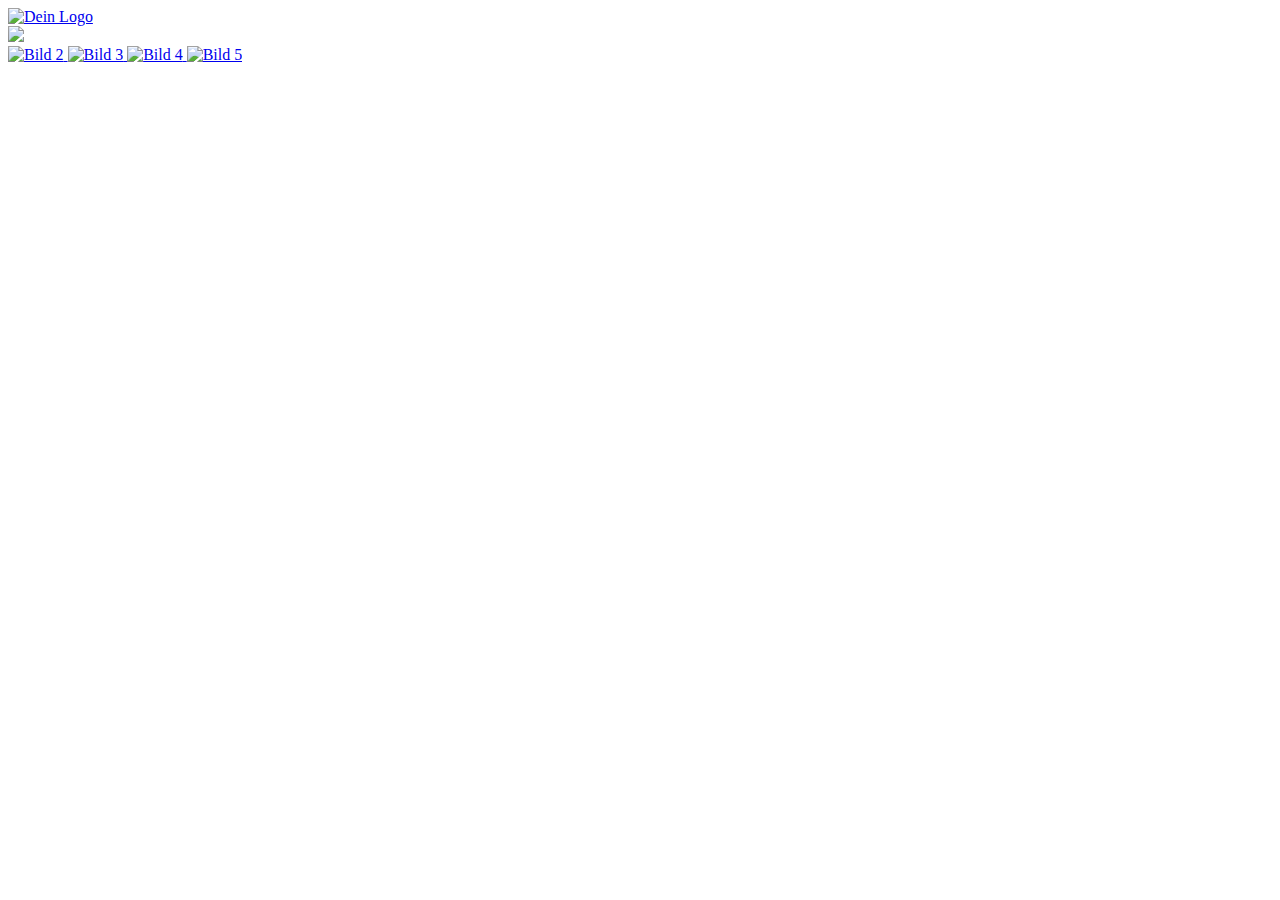
==== index.html @ 00ad156f "Add files via upload" ====
<!DOCTYPE html>
<html lang="de">
<head>
    <meta charset="UTF-8">
    <meta name="viewport" content="width=device-width, initial-scale=1.0">
    <title>Mein erstes Grundgerüst</title>
    <link rel="stylesheet" href="style/style.css">
	
</head>
<body>
    <header>
	 <div class=nav_container>
			<div class=nav_item1>
				 <a href="index.html"><img src="bilder/logo.jpg" alt="Dein Logo"> </a>
			</div>
<!--		
			<div class=nav_item2>

				<a href="news.html" >News</a>
			<a href="https://www.fau.ch">besuchte Stationen</a>
				<a href="https://www.fau.ch">geplante Reisen</a>
				<a href="https://www.fau.ch">die Reiseleitung</a>


			</div>
-->
	</div>
	
    <main>
	
		<img src="bilder/bild1.jpg" class="bild1">
		
		<div class="image-container">
			<a href="https://forms.office.com/Pages/ResponsePage.aspx?id=UQyU90KZi0KYRvnczhBB9PXgmsPy7L9IkI705H99jKxUNFUwSVVQVTlUNDlYNUs4Vk9LWEJQRzlKMC4u"> <img src="bilder/bild2.jpg" alt="Bild 2">
			<a href="https://forms.office.com/Pages/ResponsePage.aspx?id=UQyU90KZi0KYRvnczhBB9PXgmsPy7L9IkI705H99jKxUNFUwSVVQVTlUNDlYNUs4Vk9LWEJQRzlKMC4u"> <img src="bilder/bild3.jpg" alt="Bild 3">
			<a href="https://forms.office.com/Pages/ResponsePage.aspx?id=UQyU90KZi0KYRvnczhBB9PXgmsPy7L9IkI705H99jKxUNFUwSVVQVTlUNDlYNUs4Vk9LWEJQRzlKMC4u"> <img src="bilder/bild4.jpg" alt="Bild 4">
			<a href="https://forms.office.com/Pages/ResponsePage.aspx?id=UQyU90KZi0KYRvnczhBB9PXgmsPy7L9IkI705H99jKxUNFUwSVVQVTlUNDlYNUs4Vk9LWEJQRzlKMC4u"> <img src="bilder/bild5.jpg" alt="Bild 5">
		
		</div>			

		 
		</div>			
						
</div>
		
		
			 
		
    </main>


    <footer>
        </footer>
</body>
</html>
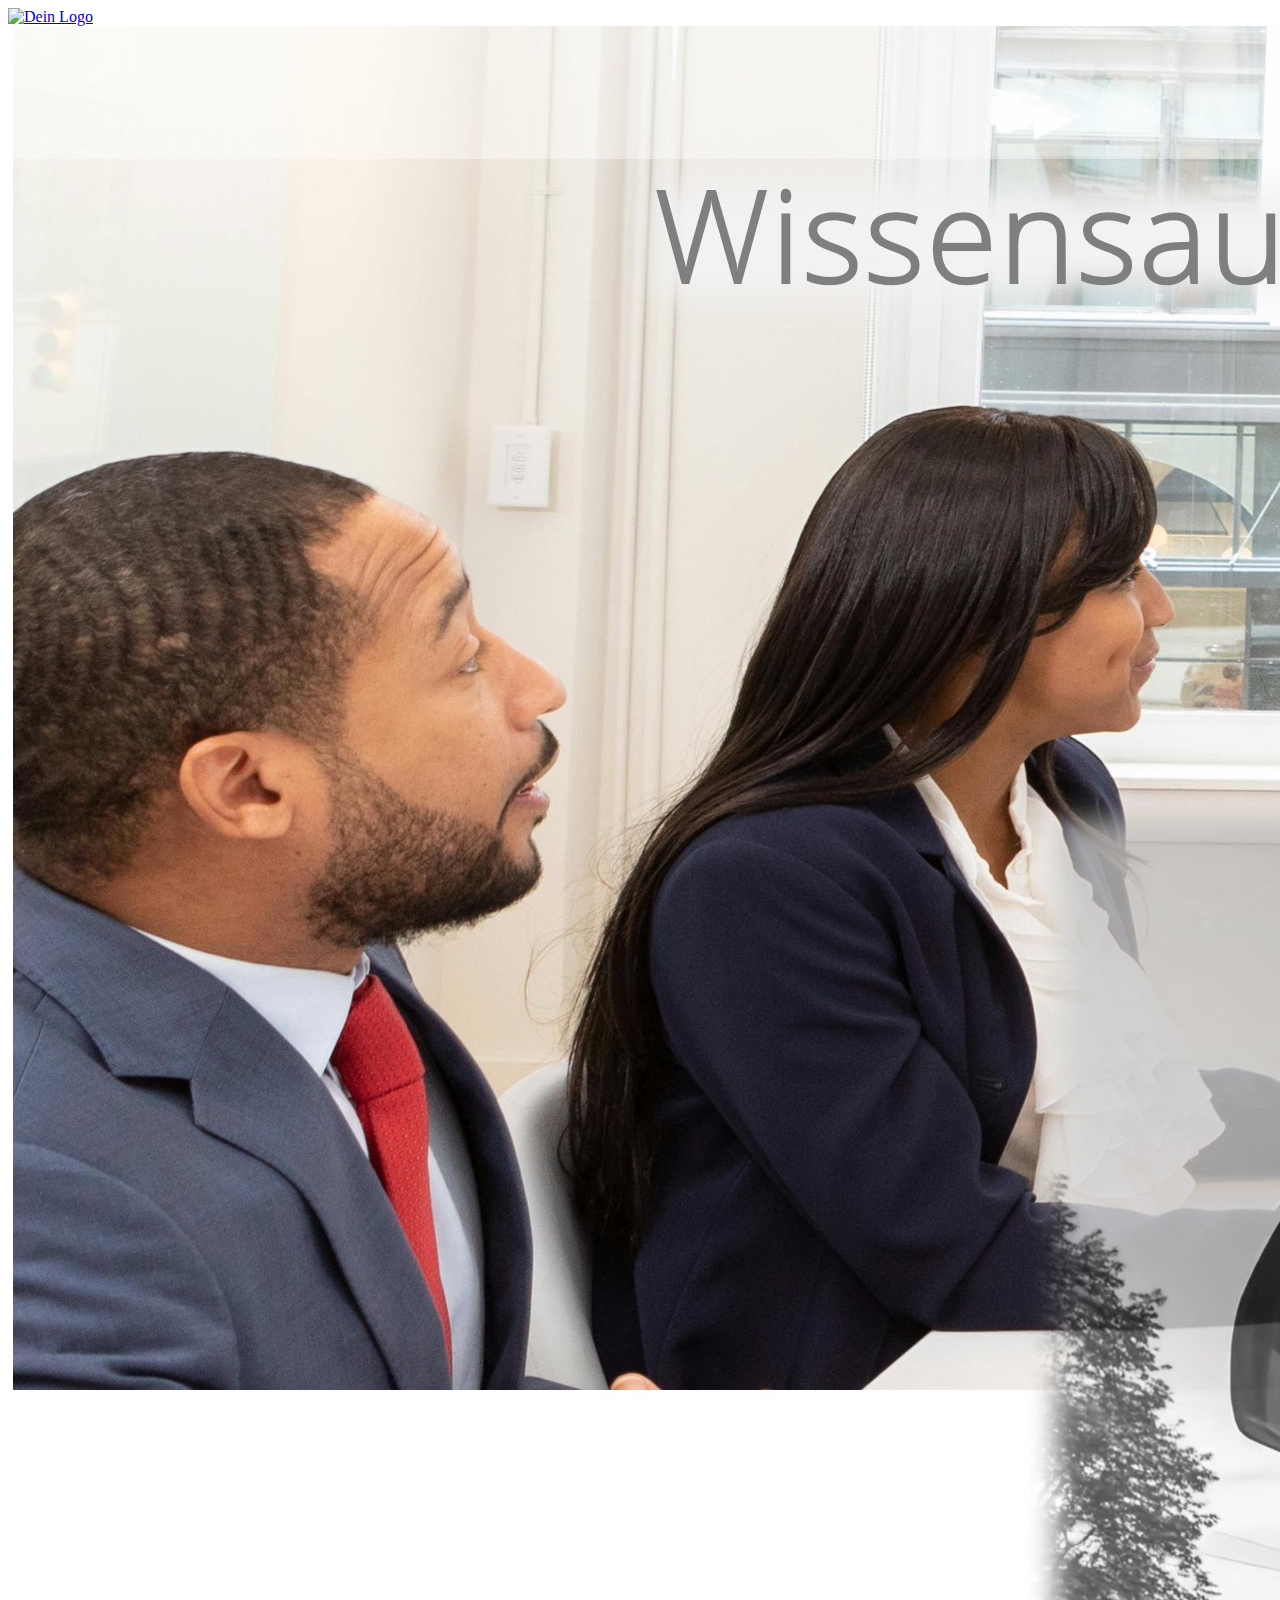
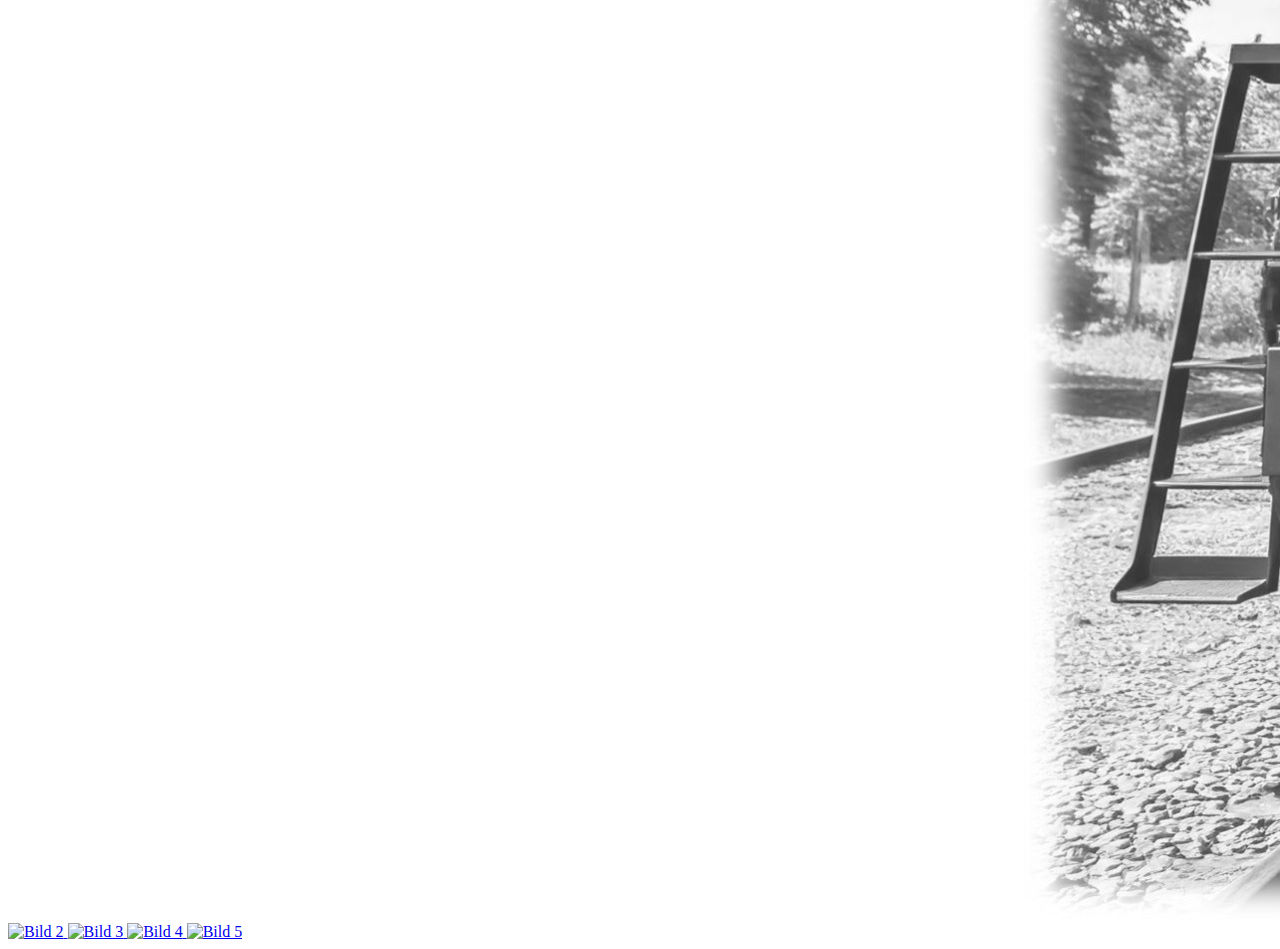
==== commit 60dea9c1: "Update index.html" ====
--- a/index.html
+++ b/index.html
@@ -3,7 +3,7 @@
 <head>
     <meta charset="UTF-8">
     <meta name="viewport" content="width=device-width, initial-scale=1.0">
-    <title>Mein erstes Grundgerüst</title>
+    <title>agile Unternehmensführung</title>
     <link rel="stylesheet" href="style/style.css">
 	
 </head>
@@ -52,4 +52,4 @@
     <footer>
         </footer>
 </body>
-</html>+</html>
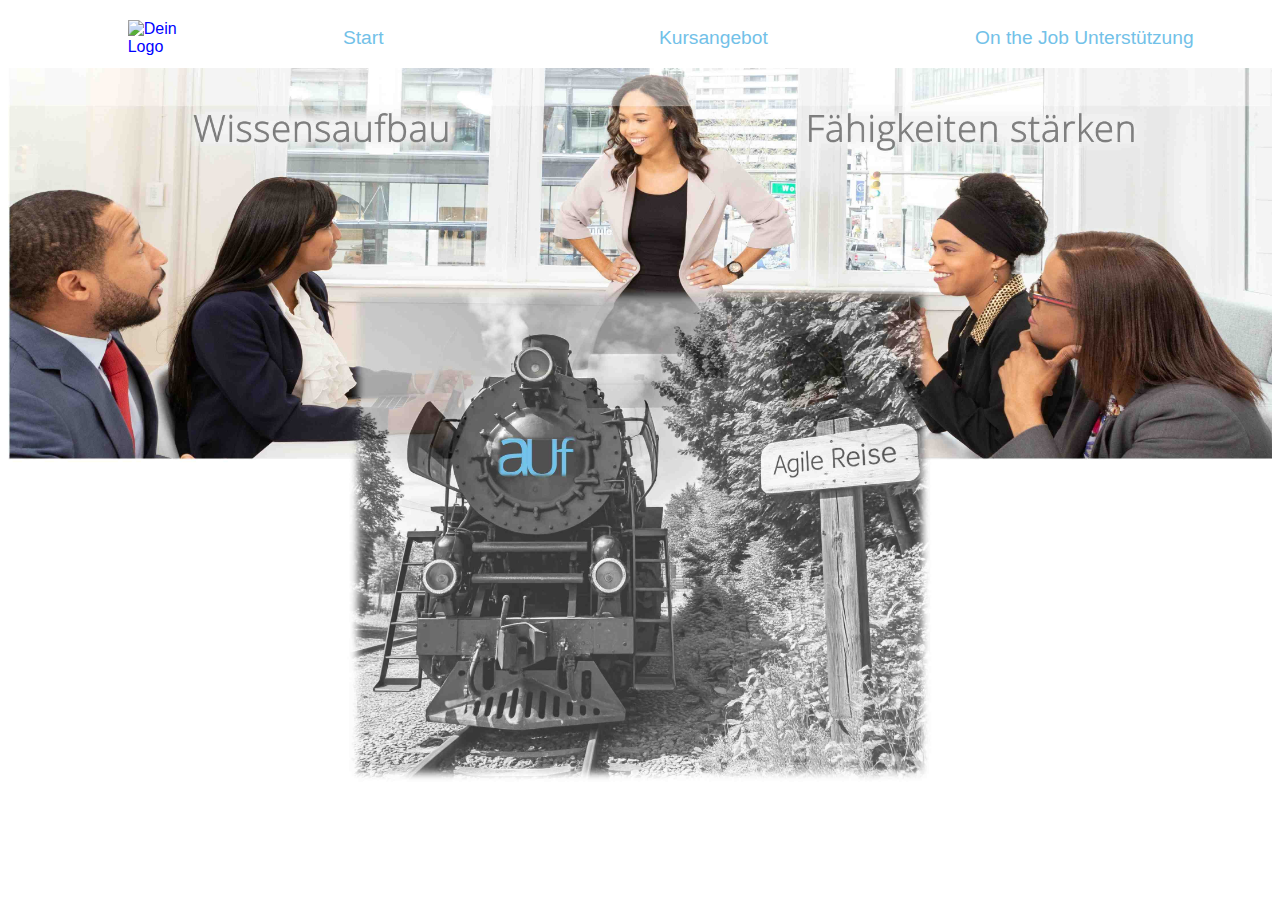
==== commit f0cf1c80: "Update index.html" ====
--- a/index.html
+++ b/index.html
@@ -3,53 +3,33 @@
 <head>
     <meta charset="UTF-8">
     <meta name="viewport" content="width=device-width, initial-scale=1.0">
-    <title>agile Unternehmensführung</title>
+    <title>agile Reise</title>
     <link rel="stylesheet" href="style/style.css">
 	
 </head>
 <body>
     <header>
-	 <div class=nav_container>
-			<div class=nav_item1>
-				 <a href="index.html"><img src="bilder/logo.jpg" alt="Dein Logo"> </a>
+	 	<div class=nav_container>
+			<div class=logo>
+				<div class="logo_item">
+				 <a href="index.html"> <img src="bilder/logo.jpg" alt="Dein Logo"> </a>
+				</div>
+			</div>		
+			<div class=menu>
+				<a href="index.html">Start</a>
+				<a href="kurse.html">Kursangebot</a>
+				<a href="coaching.html">On the Job Unterstützung</a>
 			</div>
-<!--		
-			<div class=nav_item2>
+		</div>
 
-				<a href="news.html" >News</a>
-			<a href="https://www.fau.ch">besuchte Stationen</a>
-				<a href="https://www.fau.ch">geplante Reisen</a>
-				<a href="https://www.fau.ch">die Reiseleitung</a>
-
-
-			</div>
--->
-	</div>
+	</header>
 	
     <main>
 	
 		<img src="bilder/bild1.jpg" class="bild1">
-		
-		<div class="image-container">
-			<a href="https://forms.office.com/Pages/ResponsePage.aspx?id=UQyU90KZi0KYRvnczhBB9PXgmsPy7L9IkI705H99jKxUNFUwSVVQVTlUNDlYNUs4Vk9LWEJQRzlKMC4u"> <img src="bilder/bild2.jpg" alt="Bild 2">
-			<a href="https://forms.office.com/Pages/ResponsePage.aspx?id=UQyU90KZi0KYRvnczhBB9PXgmsPy7L9IkI705H99jKxUNFUwSVVQVTlUNDlYNUs4Vk9LWEJQRzlKMC4u"> <img src="bilder/bild3.jpg" alt="Bild 3">
-			<a href="https://forms.office.com/Pages/ResponsePage.aspx?id=UQyU90KZi0KYRvnczhBB9PXgmsPy7L9IkI705H99jKxUNFUwSVVQVTlUNDlYNUs4Vk9LWEJQRzlKMC4u"> <img src="bilder/bild4.jpg" alt="Bild 4">
-			<a href="https://forms.office.com/Pages/ResponsePage.aspx?id=UQyU90KZi0KYRvnczhBB9PXgmsPy7L9IkI705H99jKxUNFUwSVVQVTlUNDlYNUs4Vk9LWEJQRzlKMC4u"> <img src="bilder/bild5.jpg" alt="Bild 5">
-		
-		</div>			
+	</main>
 
-		 
-		</div>			
-						
-</div>
-		
-		
-			 
-		
-    </main>
-
-
-    <footer>
+	<footer>
         </footer>
 </body>
 </html>
--- a/style/style.css
+++ b/style/style.css
@@ -0,0 +1,106 @@
+*,
+*::before,
+*::after {
+  box-sizing: border-box;
+}
+body {
+    font-family: "open-sans", sans-serif;
+	padding: 0px;
+}
+
+header 
+	.nav_container {
+		display:flex;
+		padding: 0% 0% 0% 0%;
+		z-index: 999;
+		Top: 0;
+		position: sticky;
+		background-color: white;
+		}
+
+		.logo {
+			display: flex;
+			width: 25%;
+			height: auto;
+			align-items: center;
+			justify-content: center; /* Center the image horizontally */
+		  }
+		  
+		  .logo img {
+			max-width: 80%;
+			max-height: 80%;
+			padding: 5%;	
+			
+			}
+			
+
+		.menu {
+			display: flex;
+			justify-content:space-around;
+			align-items: flex-end;
+			width: 75%;
+			height: auto;
+			font-size: 1.5vw;
+			}
+			
+	
+			.menu a {
+				color: #72C1E8;
+				}
+		
+/* Styling für den Hauptinhalt */
+main {
+    padding: 0px;
+	background-color: white;
+}
+	
+		.bild1 {
+		/* display: flex;*/
+		flex-direction: column;
+		align-items: center;
+		padding: 0% 0% 2% 0%;
+		max-width: 100%;
+			}
+
+.image-container {
+  display: flex;
+  flex-wrap: wrap;
+  /*align-items: flex-end;*/
+  justify-content: center;
+
+}
+
+	.image-container img, a {
+		width: 95%;
+		height: auto;
+		padding: 2% 2% 2% 2%;
+					}
+				
+	
+
+
+/* Styling für Überschriften */
+h1 {
+	font-weight: 10;
+	letter-spacing: 2px;
+	font-size: 28px;
+	color: #7E7F7E;	  
+}
+h2 {
+	font-weight: blond;
+	font-size: 14px;
+	color: #7E7F7E;	  
+}
+
+/* Styling für Absätze */
+p {
+    line-height: 1.5;
+}
+
+/* Styling für Links */
+a {
+    color: blue;
+    text-decoration: none;
+}
+
+
